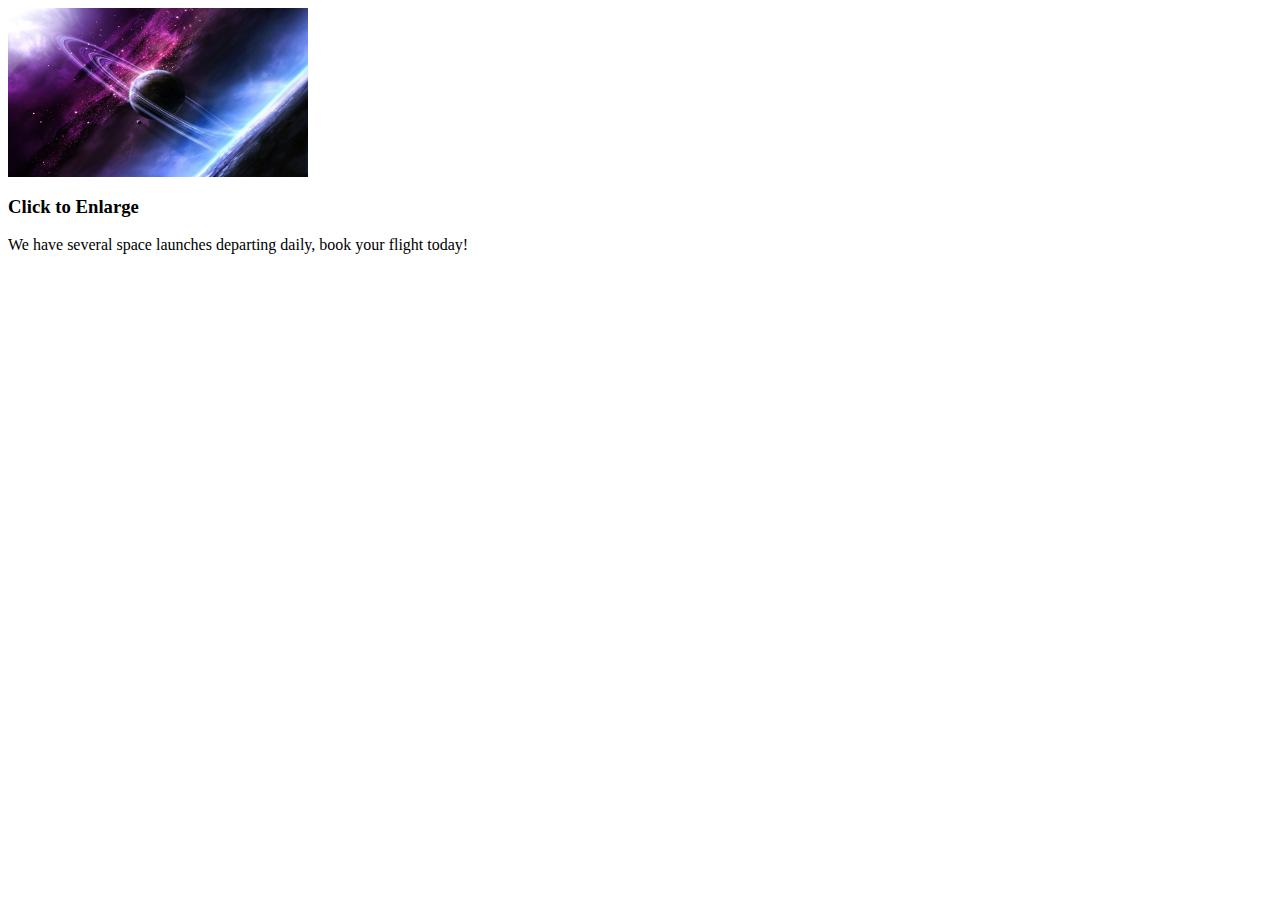
==== photo-package.html @ 9b34b377 "Initial commit of Main Project" ====
<! DOCTYPE html>
<html lang="en">

	<head>
		<meta charset="utf-8">
		<title>The Space Station | Resort</title>
		<link rel="stylesheet" href="./css/photo_style.css">
	</head>
	<body>
	
		<!-- PHOTO CONTAINER 1 -->
			<div class="photo-container">
				<div= class= "photo">
					<img src="./images/thumb/thumbnail_2.png" alt="">
					<div class="photo-overlay">
						<h3 class="white-head">Click to Enlarge</h3>
						<p>We have several space launches departing daily, book your flight today!<p>
					</div>
				</div>
			</div>
		<!-- END PHOTO-CONTAINER 1 -->
	</body>
</html>
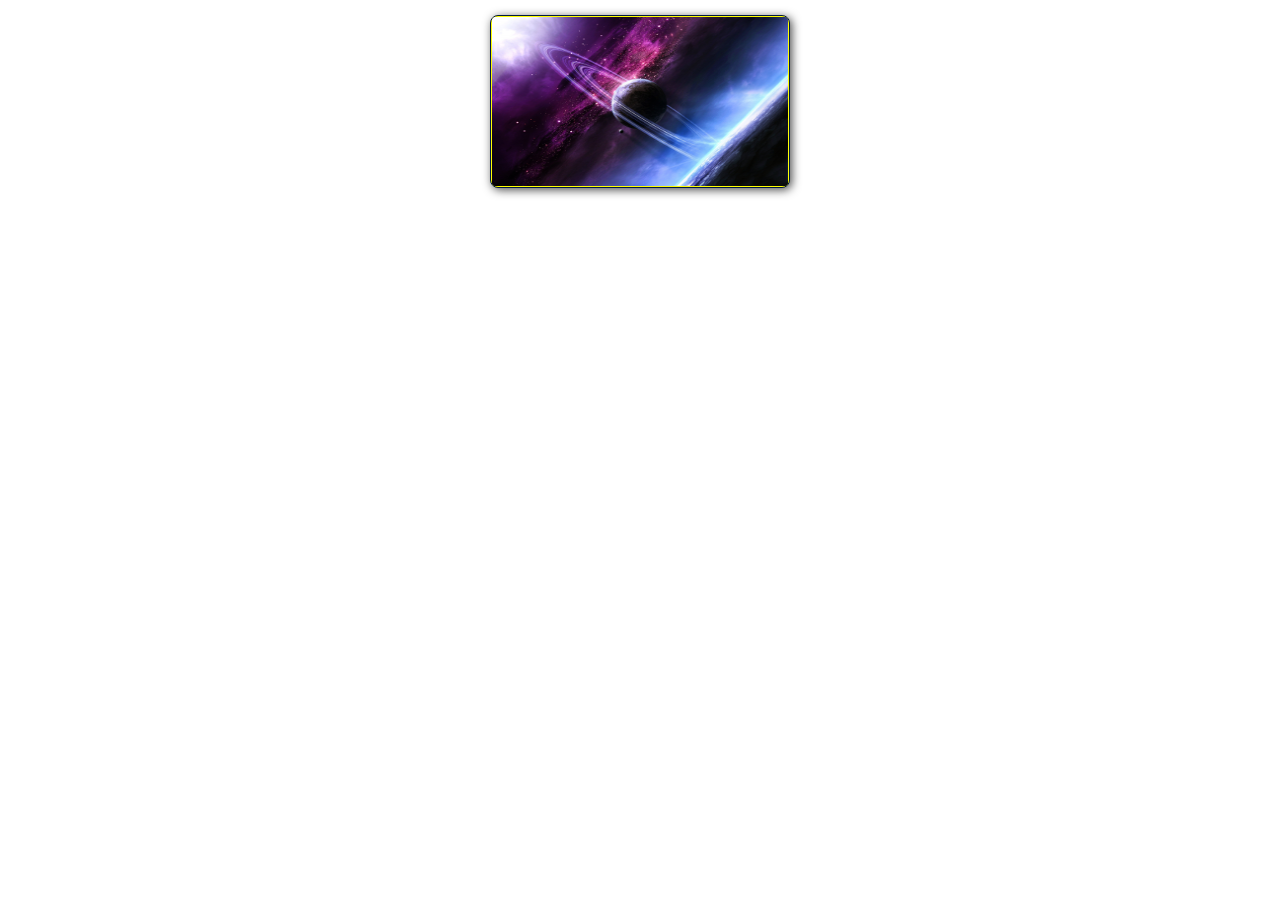
==== commit 869c74f5: "Committing one picture gallery to branch" ====
--- a/photo-package.html
+++ b/photo-package.html
@@ -1,6 +1,5 @@
-<! DOCTYPE html>
+<!DOCTYPE html>
 <html lang="en">
-
 	<head>
 		<meta charset="utf-8">
 		<title>The Space Station | Resort</title>
@@ -10,14 +9,15 @@
 	
 		<!-- PHOTO CONTAINER 1 -->
 			<div class="photo-container">
-				<div= class= "photo">
+				<div class= "photo">
 					<img src="./images/thumb/thumbnail_2.png" alt="">
 					<div class="photo-overlay">
 						<h3 class="white-head">Click to Enlarge</h3>
-						<p>We have several space launches departing daily, book your flight today!<p>
+						<p>We have several space launches departing daily, book your flight today!</p>
 					</div>
 				</div>
 			</div>
 		<!-- END PHOTO-CONTAINER 1 -->
+		
 	</body>
 </html>--- a/css/photo_style.css
+++ b/css/photo_style.css
@@ -0,0 +1,91 @@
+/*=============================================
+	GALLERY SECTION ANIMATION
+=============================================*/
+p {
+	font-weight: 300;
+	line-height: 30px;
+	padding-bottom: 15px;
+}
+
+.photo {
+	position: relative;
+	line-height: 0;
+	margin-bottom: 2em;
+	overflow: hidden;
+	border-radius: 8px;
+	padding: 1px;
+	border: 1px solid #021a40;
+	background-color:#ff0;
+	box-shadow: 2px 2px 10px rgba(0,0,0,0.7);
+}
+
+.photo-container {
+	text-align: center;
+	margin: 15px auto;
+	width: 300px;
+	height: 169px;
+}
+
+.photo-container img {
+	max-width: 100%;
+	width: 300px;
+	height: 169px;
+}
+
+/* Width and height for photo-container is the actual size of the image. Max width is the largest it can be.*/
+
+.photo-overlay {
+	color: #fff;
+	position: absolute;
+	top: 0;
+	right: 0;
+	bottom: 0;
+	left: 0;
+	padding-left: 20px;
+	padding-right: 20px;
+	justify-content: center; /* For centering text inside .photo-overlay */
+	align-items: center;
+	background: rgba(0,0,0, .5);
+}
+
+.white-head { 
+	color: #C9BDAA;
+	margin-top: 5%;
+	line-height: 30px;
+	padding-bottom: 20px;
+}
+
+/*=============================================
+	Photo Overlay Transitions
+=============================================*/
+
+.photo-overlay {
+	opacity: 0;
+	transition: opacity .1s;
+	border-radius: 10px;
+	cursor: pointer;
+}
+
+.photo-overlay p { 
+	width: 100%;
+	height: 100%;
+	color: #fff;
+}
+	
+.photo-overlay:hover {
+	opacity: 1;
+}
+
+.photo img {
+	transition: transform .5s;
+	transform-origin: 50% 50%;
+}
+
+.photo:hover img {
+	transform: scale(1.1);
+}
+
+
+
+
+	
